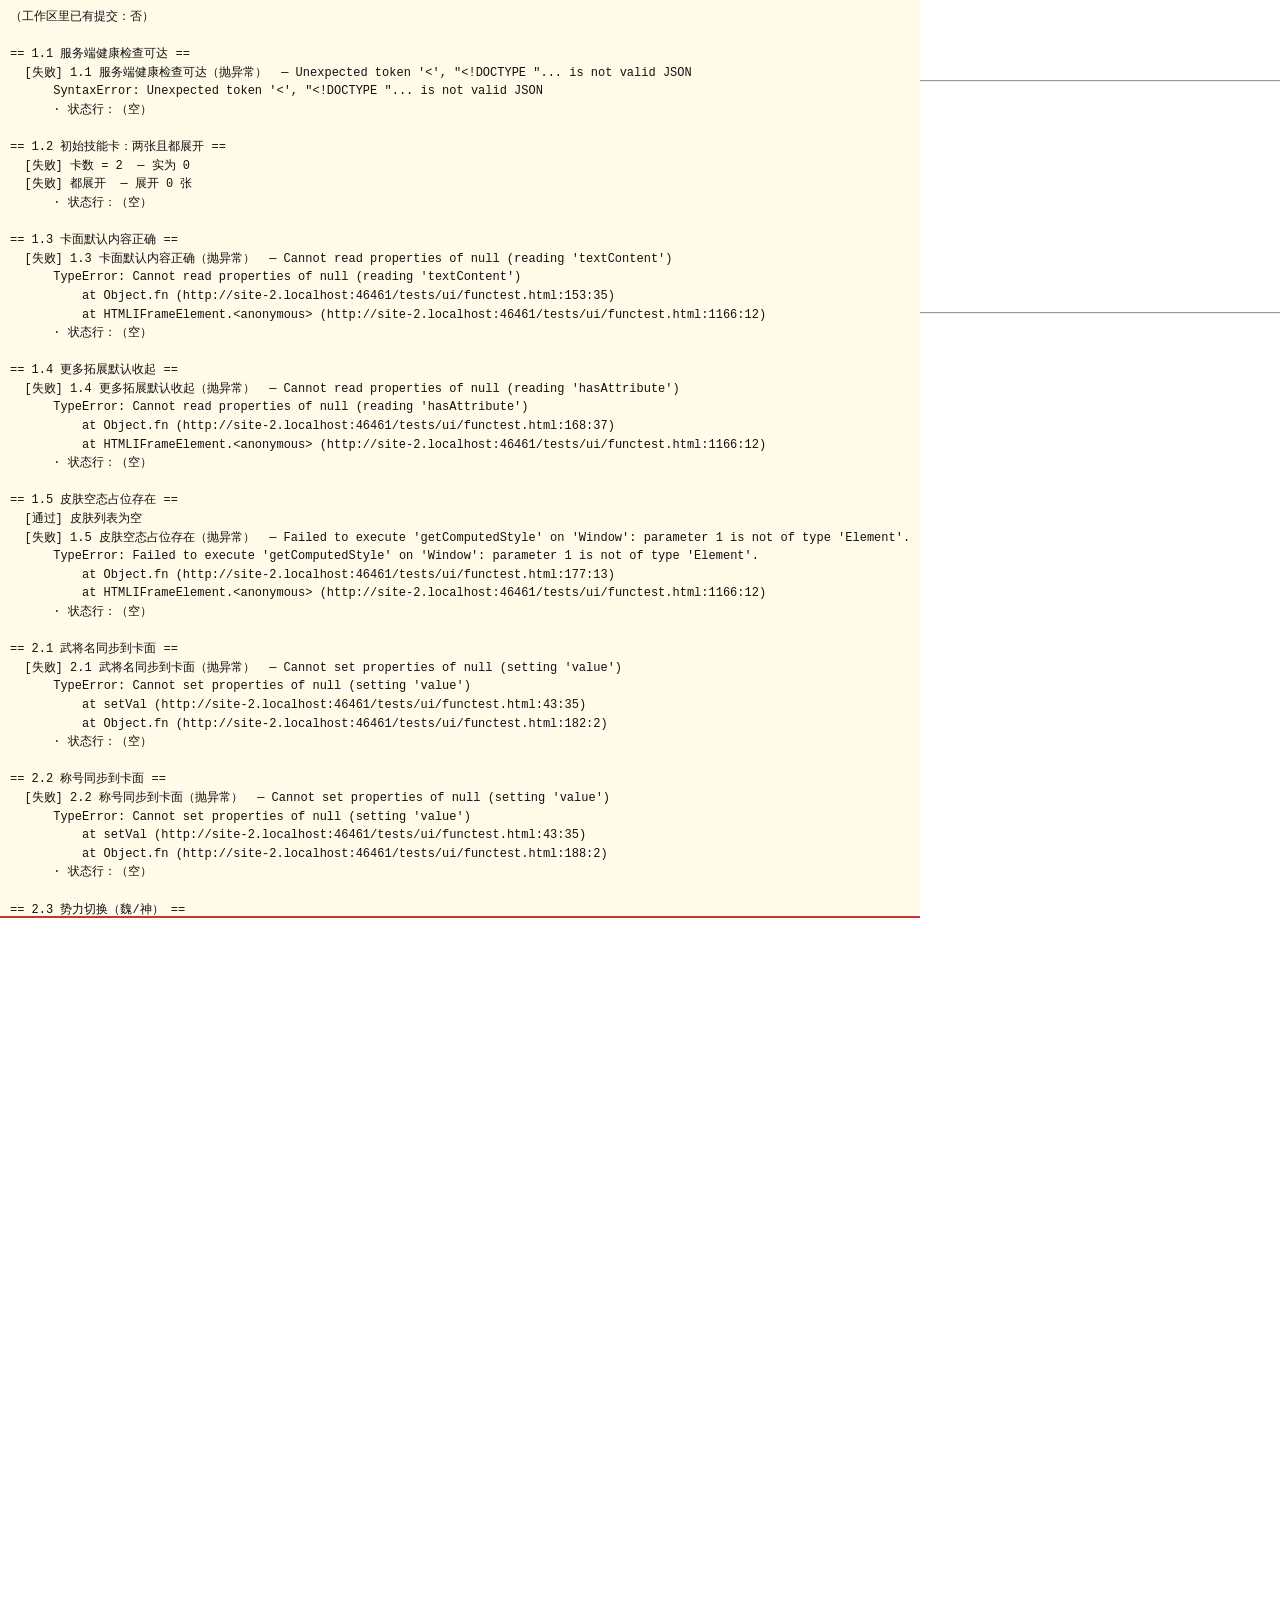
==== tests/ui/functest.html @ 359006dc "初始提交：无名杀 DIY 武将 skill（工坊 + 脚本 + 文档）" ====
<!DOCTYPE html>
<html lang="zh-CN">
<head>
<meta charset="utf-8" />
<title>工坊功能测试</title>
<style>
	html, body { margin: 0; padding: 0; }
	iframe { display: block; width: 1440px; height: 2600px; border: 0; }
	#log { position: fixed; top: 0; left: 0; z-index: 9; margin: 0; padding: 8px 10px;
		max-height: 100vh; overflow: auto;
		background: #fffbe8; border-bottom: 2px solid #c33;
		font: 12px/1.55 monospace; color: #111; white-space: pre-wrap; }
</style>
</head>
<body>
<pre id="log">运行中…</pre>
<iframe id="fr" src="/"></iframe>
<script>
/* ==========================================================================
 * 真机功能测试：在真实浏览器里驱动真实页面，逐条断言。
 * 结果写进**外层**文档（dump-dom 只给主 frame，写 iframe 里读不到）。
 * ========================================================================*/
var fr = document.getElementById("fr");
var out = [];
var pass = 0, fail = 0;
/* 开跑前问一次：工作区里是否已有别人的提交（决定真实提交用例跑不跑） */
var hasSubmitAtStart = false;
var d, w;

function log(s) { out.push(s); document.getElementById("log").textContent = out.join("\n"); }
function ok(name, detail) { pass++; log("  [通过] " + name + (detail ? "  — " + detail : "")); }
function bad(name, detail) { fail++; log("  [失败] " + name + (detail ? "  — " + detail : "")); }
function check(name, cond, detail) { cond ? ok(name, detail) : bad(name, detail || ""); }
function section(t) { log("\n== " + t + " =="); }

var d, w;
function q(sel) { return d.querySelector(sel); }
function qa(sel) { return Array.prototype.slice.call(d.querySelectorAll(sel)); }
function id(x) { return d.getElementById(x); }
function fire(el, type) {
	el.dispatchEvent(new w.Event(type, { bubbles: true, cancelable: true }));
}
function setVal(el, v) { el.value = v; fire(el, "input"); fire(el, "change"); }
function click(el) { el.click(); }
function tick(ms) { return new Promise(function (r) { setTimeout(r, ms || 0); }); }
/* 等一个条件成立 —— 最多 tries*step 毫秒。图片解码、FileReader 都是异步的，
 * 机器忙时固定 tick 会等不够（实测过：立绘在服务端刚重启那轮没赶上）。 */
async function waitFor(cond, tries, step) {
	tries = tries || 40; step = step || 100;
	for (var i = 0; i < tries; i++) {
		if (cond()) return true;
		await tick(step);
	}
	return cond();
}
function status() { var e = id("form-status"); return e ? e.textContent.replace(/\s+/g, " ").trim() : ""; }

/* 造一个真实可解码的 PNG File（canvas → blob） */
async function makeImageFile(name, ww, hh) {
	var cv = document.createElement("canvas");
	cv.width = ww; cv.height = hh;
	var ctx = cv.getContext("2d");
	ctx.fillStyle = "#3a6ea5"; ctx.fillRect(0, 0, ww, hh);
	ctx.fillStyle = "#ffd166"; ctx.fillRect(ww * 0.25, hh * 0.25, ww * 0.5, hh * 0.5);
	var blob = await new Promise(function (r) { cv.toBlob(r, "image/png"); });
	return new w.File([blob], name, { type: "image/png" });
}

/* 造一个「声音」文件：只验流程，不要求真能解码 */
function makeAudioFile(name, bytes, type) {
	var u8 = new Uint8Array(bytes || 64);
	for (var i = 0; i < u8.length; i++) u8[i] = (i * 37) % 251;
	return new w.File([u8], name, { type: type || "audio/mpeg" });
}

function setFiles(input, files) {
	var dt = new w.DataTransfer();
	files.forEach(function (f) { dt.items.add(f); });
	input.files = dt.files;
	fire(input, "change");
}

/* ── 拦截 iframe 里的 fetch，用来断言「客户端到底发了什么」 ───────────── */
var sent = [];
var origFetch = null;
function installFetchSpy() {
	if (!origFetch) origFetch = w.fetch;
	sent = [];
	w.fetch = function (url, init) {
		sent.push({ url: String(url), body: init && init.body ? String(init.body) : "" });
		return Promise.resolve({
			ok: true, status: 200,
			json: function () { return Promise.resolve({ ok: true, path: "/tmp/fake/latest-request.json" }); },
		});
	};
}
function restoreFetch() {
	if (origFetch) w.fetch = origFetch;
}
function lastJson() {
	for (var i = sent.length - 1; i >= 0; i--) {
		try { return { url: sent[i].url, data: JSON.parse(sent[i].body) }; } catch (e) { /* 非 JSON */ }
	}
	return null;
}
function sentTo(pattern) {
	return sent.filter(function (s) { return s.url.indexOf(pattern) >= 0; });
}

/* ── 便捷操作 ─────────────────────────────────────────────────────────── */
function skillItems() { return qa("#skill-list .skill-item"); }
function openCount() { return qa('#skill-list .skill-item[data-open="true"]').length; }
function moreBlocks() { return qa("#more-skills .more-skill"); }
function skins() { return qa("#skin-list .skin-chip"); }
function skinPicker() { return d.querySelector('body > input[type="file"][accept="image/*"]'); }
function audioInputOf(idx) {
	var blk = moreBlocks()[idx];
	return blk ? blk.querySelector('.skill-audio input[type="file"]') : null;
}
function flagBoxesOf(idx) {
	var blk = moreBlocks()[idx];
	return blk ? Array.prototype.slice.call(blk.querySelectorAll(".skill-flags input")) : [];
}
function checkedFlags(idx) {
	return flagBoxesOf(idx).filter(function (b) { return b.checked; }).map(function (b) { return b.value; });
}
function resetAll() { var f = id("hero-form"); f.reset(); return tick(200); }
function pickRadio(name, value) {
	var r = d.querySelector('input[name="' + name + '"][value="' + value + '"]');
	if (r) { r.checked = true; fire(r, "change"); }
	return r;
}

/* ── 测试清单 ─────────────────────────────────────────────────────────── */
var FIXTURE = {"extension.js": "import { lib, game, ui, get, ai, _status } from \"../../noname.js\";\nimport { packs } from \"./character/character.js\";\n\nexport const type = \"extension\";\n\nexport default function () {\n\treturn {\n\t\tname: \"testgood\",\n\t\tconnect: true,\n\t\tcontent(config, pack) {},\n\t\tconfig: {},\n\t\thelp: {},\n\t\tpackage: {\n\t\t\t...packs,\n\t\t\tauthor: \"test\",\n\t\t\tintro: \"测试用最小扩展\",\n\t\t\tversion: \"1.0\",\n\t\t},\n\t};\n}\n", "info.json": "{\n\t\"name\": \"testgood\",\n\t\"intro\": \"测试用最小扩展\",\n\t\"author\": \"test\",\n\t\"diskURL\": \"\",\n\t\"forumURL\": \"\",\n\t\"version\": \"1.0\"\n}\n", "character/character.js": "const characters = {\n\ttg_hero: {\n\t\tsex: \"male\",\n\t\tgroup: \"wei\",\n\t\thp: 4,\n\t\tskills: [\"tg_skill\"],\n\t},\n};\n\nconst skills = {\n\ttg_skill: {\n\t\ttrigger: { player: \"damageAfter\" },\n\t\tforced: true,\n\t\tlocked: true,\n\t\tasync content(event, trigger, player) {\n\t\t\tawait player.draw();\n\t\t},\n\t},\n};\n\nconst translates = {\n\ttg_hero: \"测试武将\",\n\ttg_skill: \"测试技\",\n\t\"tg_skill_info\": \"锁定技，你受到伤害后，摸一张牌。\",\n\t\"#tg_skill1\": \"摸牌只是顺手。\",\n\t\"#tg_skill2\": \"再来一张，如何？\",\n\t\"#tg_hero1:die\": \"这一局，算我输。\",\n};\n\nconst characterTitles = {\n\ttg_hero: \"试作型\",\n};\n\nconst characterSort = {\n\ttestgood: {\n\t\ttg_pack: [\"tg_hero\"],\n\t},\n};\n\nconst characterSortTranslate = {\n\ttg_pack: \"测试包\",\n};\n\nexport const packs = {\n\tcharacter: {\n\t\tconnect: true,\n\t\tcharacter: characters,\n\t\tcharacterSort,\n\t\tcharacterTitle: characterTitles,\n\t\ttranslate: {\n\t\t\t...translates,\n\t\t\t...characterSortTranslate,\n\t\t\ttestgood: \"测试扩展\",\n\t\t},\n\t},\n\tskill: {\n\t\tskill: skills,\n\t\ttranslate: translates,\n\t},\n};\n"};
var ZIP_B64 = "[base64]/oMJHjZhrRzgYCuu8RLqHADaENxtkTxRorFVuCKlpN3ILFGWzzzCNFbxPK0h4lFISBaufWhWCOfS1qKoF8xJlgb1rwX5laTJuy0TD3mCvnqsG2P+KkUjW7p5xMSjkdmDqZitQ4P+dOmZmx5B0z4/fT78fu5+VtfH3Yfz6Pj+/7r91Bcoc+3ceiC3k+USlnWOVD/gdQSwMEFAAACAgABpxLXcenmLNlAAAAggAAABkAAADkuIrkvKDmtYvor5XljIUvaW5mby5qc29uq+biVMpLzE1VslJQKkktLknPz09R0gEKZuaVFOWDRJ9t7X6xfurzKSuezWl4uqH/[base64]/Ob05+Z53uQt992Sf2XmafvmkwABanu+mofzv8krfKYVZcPySye/z3vWy9lMKuB0fZ/uH4zxsNXDiSb8t6yKNFW2DwdPRRfO7efWmNMm6ukIQHlPpmAYJKA3t1sz8Sa3F9ZkDWJz8mF6DvG/NF77kRQLYbklNDyB4jOUfTAqAeE48XyzRVLx7ITEHKmEkoR9x5hxy130atJrPK5XKxWY7J3D2fqhZmTZar811c9tUTNDtrTT0nc9TvbY5/[base64]";
var cases = [];
function T(name, fn) { cases.push({ name: name, fn: fn }); }

T("1.1 服务端健康检查可达", async function () {
	var r = await fetch("/api/health");
	var j = await r.json();
	check("health ok", j.ok === true);
	check("工作区已探到", !!j.workspace, j.workspace);
});

T("1.2 初始技能卡：两张且都展开", async function () {
	check("卡数 = 2", skillItems().length === 2, "实为 " + skillItems().length);
	check("都展开", openCount() === 2, "展开 " + openCount() + " 张");
});

T("1.3 卡面默认内容正确", async function () {
	check("武将名 = 灰猫", id("card-name").textContent.trim() === "灰猫", id("card-name").textContent);
	check("称号 = 混世喵王", id("card-title").textContent.trim() === "混世喵王", id("card-title").textContent);
	/* 卡面势力必须与表单里默认选中的那个 radio 一致（不能各写各的） */
	var chosen = d.querySelector('input[name="group"]:checked');
	var expect = chosen ? chosen.value : "";
	var CN = { wei: "魏", shu: "蜀", wu: "吴", qun: "群", jin: "晋", shen: "神" };
	check("卡面势力与默认选中项一致", id("card-group").textContent.trim() === CN[expect],
		"表单选 " + expect + "，卡面显示 " + id("card-group").textContent.trim());
	check("卡面 data-group 与默认一致", id("hero-card").getAttribute("data-group") === expect,
		"表单 " + expect + " / data-group " + id("hero-card").getAttribute("data-group"));
	var pips = id("card-pips").querySelectorAll(".pip, .pip-group, span").length;
	check("体力勾玉已渲染", pips > 0, "勾玉节点 " + pips + " 个");
});

T("1.4 更多拓展默认收起", async function () {
	check("面板 hidden", id("more-panel").hasAttribute("hidden"));
	click(id("more-toggle"));
	await tick(30);
	check("点击后展开", !id("more-panel").hasAttribute("hidden"));
	check("按钮文案变化", /收起/.test(id("more-toggle").textContent), id("more-toggle").textContent.trim());
});

T("1.5 皮肤空态占位存在", async function () {
	check("皮肤列表为空", skins().length === 0);
	var cs = w.getComputedStyle(id("skin-list"), "::before");
	check("空态占位有内容", cs && cs.content && cs.content !== "none", cs ? cs.content : "n/a");
});

T("2.1 武将名同步到卡面", async function () {
	setVal(id("f-name"), "测试喵");
	await tick(10);
	check("卡面跟着变", id("card-name").textContent.trim() === "测试喵", id("card-name").textContent);
});

T("2.2 称号同步到卡面", async function () {
	setVal(id("f-title"), "喵中霸王");
	await tick(10);
	check("卡面跟着变", id("card-title").textContent.trim() === "喵中霸王", id("card-title").textContent);
});

T("2.3 势力切换（魏/神）", async function () {
	pickRadio("group", "wei"); await tick(10);
	check("势力字 = 魏", id("card-group").textContent.trim() === "魏", id("card-group").textContent);
	check("卡面 data-group = wei", id("hero-card").getAttribute("data-group") === "wei");
	pickRadio("group", "shen"); await tick(10);
	check("势力字 = 神", id("card-group").textContent.trim() === "神", id("card-group").textContent);
	pickRadio("group", "qun"); await tick(10);
});

T("2.4 自定义势力覆盖预设", async function () {
	var box = q(".choice--custom");
	var inp = box.querySelector(".choice__input");
	click(inp); inp.value = "喵势力"; fire(inp, "input");
	await tick(20);
	check("卡面显示自定义势力", id("card-group").textContent.trim() === "喵势力", id("card-group").textContent);
	var preset = d.querySelector('input[name="group"]:checked');
	check("预设势力已取消选中", !preset, preset ? preset.value : "");
	/* 还原 */
	click(q('input[name="group"][value="qun"]'));
	await tick(10);
});

T("2.5 体力 4/4/0 → 4 勾玉", async function () {
	setVal(id("f-hp"), "4/4/0");
	await tick(20);
	check("输入被接受", id("f-hp").value === "4/4/0", id("f-hp").value);
	var n = id("card-pips").children.length;
	check("卡面 4 个勾玉", n === 4, "实为 " + n);
});

T("2.6 体力 12/12/0 → 单勾玉 ×12", async function () {
	setVal(id("f-hp"), "12/12/0");
	await tick(20);
	check("被规整为 12/12/0", id("f-hp").value === "12/12/0", id("f-hp").value);
	check("卡面用 ×N 写法", /12/.test(id("card-pips").textContent), id("card-pips").textContent.trim());
});

T("2.7 体力非法输入被清洗", async function () {
	setVal(id("f-hp"), "abc");
	await tick(20);
	check("非法字符没留下", !/[a-z]/i.test(id("f-hp").value), "结果 " + id("f-hp").value);
	setVal(id("f-hp"), "");
	await tick(20);
	check("空值不崩", true, "结果为「" + id("f-hp").value + "」");
	setVal(id("f-hp"), "4/4/0");
	await tick(20);
});

T("3.1 添加技能：第 3 张起展开数保持 2", async function () {
	click(id("add-skill")); await tick(30);
	check("共 3 张", skillItems().length === 3, "实为 " + skillItems().length);
	check("展开 2 张", openCount() === 2, "展开 " + openCount());
	var openIdx = qa('#skill-list .skill-item[data-open="true"]').map(function (el) {
		return skillItems().indexOf(el) + 1;
	});
	check("展开的是第 2、3 张", openIdx.join(",") === "2,3", "实为 " + openIdx.join(","));
	click(id("add-skill")); await tick(30);
	var openIdx2 = qa('#skill-list .skill-item[data-open="true"]').map(function (el) {
		return skillItems().indexOf(el) + 1;
	});
	check("再加一张仍是最后两张", openIdx2.join(",") === "3,4", "实为 " + openIdx2.join(","));
});

T("3.2 点击头部可收起/展开", async function () {
	var item = skillItems()[0];
	var head = item.querySelector(".skill-item__head");
	click(head); await tick(20);
	check("点击后展开", item.getAttribute("data-open") === "true", item.getAttribute("data-open"));
	check("按钮文案 = 收起", /收起/.test(item.querySelector(".skill-item__toggle").textContent));
	click(head); await tick(20);
	check("再点收起", item.getAttribute("data-open") === "false", item.getAttribute("data-open"));
	check("按钮文案 = 展开", /展开/.test(item.querySelector(".skill-item__toggle").textContent));
	check("aria-expanded 同步", head.getAttribute("aria-expanded") === "false", head.getAttribute("aria-expanded"));
});

T("3.3 键盘 Enter 可切换", async function () {
	var item = skillItems()[0];
	var head = item.querySelector(".skill-item__head");
	head.dispatchEvent(new w.KeyboardEvent("keydown", { key: "Enter", bubbles: true }));
	await tick(20);
	check("Enter 后展开", item.getAttribute("data-open") === "true", item.getAttribute("data-open"));
});

T("3.4 技能名同步到折叠摘要", async function () {
	var item = skillItems()[0];
	var input = item.querySelector("input.field__input");
	setVal(input, "喵爪");
	await tick(20);
	check("摘要更新", /喵爪/.test(item.querySelector(".skill-item__preview").textContent),
		item.querySelector(".skill-item__preview").textContent);
});

T("3.5 删除最后一张时按钮被禁用", async function () {
	var items = skillItems();
	/* 先删到只剩 1 张 */
	while (skillItems().length > 1) {
		var last = skillItems()[skillItems().length - 1];
		last.querySelector(".skill-item__remove").click();
		await tick(20);
	}
	var only = skillItems()[0];
	check("只剩 1 张", skillItems().length === 1);
	check("删除按钮 disabled", only.querySelector(".skill-item__remove").disabled === true);
	check("技能块也只剩 1 个", moreBlocks().length === 1, "实为 " + moreBlocks().length);
});

T("4.1 技能块数量与技能卡同步", async function () {
	await resetAll();
	check("重置后 2 张卡 / 2 个块", skillItems().length === 2 && moreBlocks().length === 2,
		skillItems().length + " / " + moreBlocks().length);
	click(id("add-skill")); await tick(30);
	check("加 1 张 → 3 个块", moreBlocks().length === 3, "实为 " + moreBlocks().length);
});

T("4.2 块标题跟随技能名", async function () {
	var input = skillItems()[0].querySelector("input.field__input");
	setVal(input, "喵喵叫");
	await tick(20);
	var name = moreBlocks()[0].querySelector(".more-skill__name").textContent.trim();
	check("块标题 = 喵喵叫", name === "喵喵叫", name);
});

T("4.3 描述里的关键词自动勾类型", async function () {
	var item = skillItems()[0];
	var desc = item.querySelector("textarea");
	setVal(desc, "锁定技，你受到伤害后摸一张牌。");
	await tick(30);
	var ck = checkedFlags(0);
	check("锁定技被勾上", ck.indexOf("locked") >= 0, ck.join(","));
	setVal(desc, "限定技，出牌阶段，你可以弃置所有牌。");
	await tick(30);
	ck = checkedFlags(0);
	check("限定技被勾上", ck.indexOf("limited") >= 0, ck.join(","));
	check("锁定技被取消", ck.indexOf("locked") < 0, ck.join(","));
});

T("4.4 删中间技能后台词不串位", async function () {
	await resetAll();
	click(id("add-skill")); await tick(30);
	/* 三张卡分别写台词 A / B / C */
	var lines = moreBlocks().map(function (b) { return b.querySelector("textarea"); });
	check("有 3 个台词框", lines.length === 3, "实为 " + lines.length);
	["A台词", "B台词", "C台词"].forEach(function (t, i) { setVal(lines[i], t); });
	await tick(20);
	/* 删掉中间那张 */
	skillItems()[1].querySelector(".skill-item__remove").click();
	await tick(40);
	var after = moreBlocks().map(function (b) { return b.querySelector("textarea").value; });
	check("剩 2 块", after.length === 2, after.join(" | "));
	check("台词按技能对齐（A、C 保留）", after[0] === "A台词" && after[1] === "C台词", after.join(" | "));
});

T("4.5 补充说明与类型勾选在重建后保留", async function () {
	var blk = moreBlocks()[0];
	var notes = blk.querySelectorAll("textarea")[1];
	setVal(notes, "觉醒条件 → 体力不大于 2");
	var box = blk.querySelectorAll(".skill-flags input")[2];
	box.checked = true; fire(box, "change");
	await tick(20);
	click(id("add-skill")); await tick(40);
	var blk2 = moreBlocks()[0];
	check("补充说明保留", blk2.querySelectorAll("textarea")[1].value === "觉醒条件 → 体力不大于 2",
		blk2.querySelectorAll("textarea")[1].value);
	check("手动勾选保留", blk2.querySelectorAll(".skill-flags input")[2].checked === true);
});

T("5.1 添加皮肤（真实图片文件）", async function () {
	await resetAll();
	var f = await makeImageFile("立绘.png", 700, 900);
	setFiles(skinPicker(), [f]);
	await tick(300);
	check("出现 1 张皮肤卡", skins().length === 1, "实为 " + skins().length);
	var img = skins()[0] && skins()[0].querySelector(".skin-chip__thumb");
	check("缩略图有 dataURL", !!img && /^data:image\//.test(img.src || ""), img ? String(img.src).slice(0, 24) : "无图");
	var note = skins()[0] && skins()[0].querySelector(".skin-chip__note").textContent;
	check("标注裁成 350 × 464", /350/.test(note || ""), note || "");
	check("空态占位已消失", w.getComputedStyle(id("skin-list"), "::before").content === "none" ||
		w.getComputedStyle(id("skin-list"), "::before").content === "normal",
		w.getComputedStyle(id("skin-list"), "::before").content);
});

T("5.2 非图片文件被拒", async function () {
	var before = skins().length;
	var f = new w.File([new Uint8Array(32)], "不是图片.txt", { type: "text/plain" });
	setFiles(skinPicker(), [f]);
	await tick(200);
	check("数量没变", skins().length === before, skins().length + " vs " + before);
	check("有提示", /不是图片/.test(status()), status());
});

T("5.3 移除皮肤卡", async function () {
	var before = skins().length;
	/* 皮肤卡片现在有「调整」和「移除」两个按钮，得按文本找，不能取第一个 */
	var del = Array.prototype.slice.call(skins()[0].querySelectorAll("button")).filter(function (b) {
		return b.textContent === "移除";
	})[0];
	click(del); await tick(30);
	check("少了一张", skins().length === before - 1, "实为 " + skins().length);
});

T("5.4 皮肤上限 8 张", async function () {
	await resetAll();
	var files = [];
	for (var i = 0; i < 10; i++) files.push(await makeImageFile("s" + i + ".png", 400, 520));
	setFiles(skinPicker(), files);
	await tick(600);
	check("最多收到 8 张", skins().length === 8, "实为 " + skins().length);
	check("有超限提示或静默截断", true, status());
});

T("6.1 配音：选中音频后出现条目", async function () {
	await resetAll();
	var inp = audioInputOf(0);
	check("配音输入框存在", !!inp);
	setFiles(inp, [makeAudioFile("voice1.mp3", 128)]);
	await tick(60);
	var chips = moreBlocks()[0].querySelectorAll(".skill-audio__list *");
	check("出现 1 个配音条目", chips.length >= 1, "节点 " + chips.length + " 个");
	check("显示序号或文件名", /1|voice1/.test(moreBlocks()[0].querySelector(".skill-audio").textContent));
});

T("6.2 提交时音频先单独上传再交表单", async function () {
	await resetAll();
	setVal(id("f-ext"), "测试扩展名");
	setVal(id("f-name"), "喵将");
	var inp = audioInputOf(0);
	setFiles(inp, [makeAudioFile("v.mp3", 96)]);
	await tick(60);
	check("音频已挂在技能块上", (moreBlocks()[0]._audioEl || {})._audioFiles
		? moreBlocks()[0]._audioEl._audioFiles.length === 1 : false,
		"挂在 " + ((moreBlocks()[0]._audioEl || {})._audioFiles || []).length + " 个");
	installFetchSpy();
	click(id("btn-handoff"));
	await tick(1200);
	var audioCalls = sentTo("/api/audio");
	check("调用过 /api/audio", audioCalls.length === 1, "调用 " + audioCalls.length + " 次");
	var ho = lastJson();
	check("调用过 /api/handoff", !!ho && ho.url.indexOf("/api/handoff") >= 0, ho ? ho.url : "没发");
	if (ho) {
		check("handoff 里没塞音频二进制（只记路径）", String(ho.body).length < 6000,
			"payload " + String(ho.body).length + " 字节");
	}
});

T("7.1 立绘：选图后出现画布", async function () {
	await resetAll();
	var f = await makeImageFile("头像.png", 900, 1200);
	setFiles(id("cropper-file"), [f]);
	await waitFor(function () {
		return id("cropper").classList.contains("has-image") || !id("cropper-empty").offsetParent;
	}, 40, 100);
	check("裁剪器进入有图状态", id("cropper").classList.contains("has-image") ||
		!id("cropper-empty").offsetParent, "class=" + id("cropper").className);
	check("图片元素有 src", /^data:|^blob:/.test(id("cropper-image").src || ""),
		String(id("cropper-image").src).slice(0, 20));
});

T("7.2 缩放滑杆改变图片变换", async function () {
	var before = id("cropper-image").style.transform;
	setVal(id("cropper-zoom"), "2");
	await tick(60);
	var after = id("cropper-image").style.transform;
	check("transform 发生变化", before !== after, "before=" + before + " after=" + after);
});

T("7.3 导出头像产出 350×464 的图", async function () {
	/* 导出走 canvas.toBlob（异步）→ URL.createObjectURL → a.click()。
	 * 拦 createObjectURL 拿 blob 最稳，拦 a.click 会太早。 */
	var blobs = [];
	var origCreate = w.URL.createObjectURL;
	w.URL.createObjectURL = function (b) { blobs.push(b); return origCreate.call(w.URL, b); };
	var origClick = w.HTMLAnchorElement.prototype.click;
	w.HTMLAnchorElement.prototype.click = function () {};
	click(id("cropper-export"));
	await tick(1200);            /* toBlob 是异步的，等足 */
	w.URL.createObjectURL = origCreate;
	w.HTMLAnchorElement.prototype.click = origClick;
	check("导出产出了图片 blob", blobs.length === 1, "实为 " + blobs.length + " 个");
	check("导出提示正确", /已导出/.test(status()), status());
	if (!blobs.length) return;
	var bmp = await new Promise(function (r) {
		w.createImageBitmap(blobs[0]).then(function (b) { r(b); },
			function () { r(null); });
	});
	check("导出尺寸 350×464", !!bmp && bmp.width === 350 && bmp.height === 464,
		bmp ? bmp.width + "x" + bmp.height : "解码失败");
	check("导出的是 jpeg", blobs[0].type === "image/jpeg", blobs[0].type);
});

T("7.4 立绘同步到卡面", async function () {
	await tick(100);
	check("卡面进入有立绘状态", id("hero-card").classList.contains("has-art"),
		"class=" + id("hero-card").className);
});

T("8.1 缺扩展名 → 拦下并提示", async function () {
	await resetAll();
	installFetchSpy();
	setVal(id("f-name"), "喵将");
	click(id("btn-handoff"));
	await tick(200);
	check("没有发任何请求", sent.length === 0, "发了 " + sent.length + " 次");
	check("提示扩展名为空", /扩展名/.test(status()), status());
});

T("8.2 缺武将名 → 拦下并提示", async function () {
	await resetAll();
	installFetchSpy();
	setVal(id("f-ext"), "某扩展");
	click(id("btn-handoff"));
	await tick(200);
	check("没有发请求", sent.length === 0);
	check("提示武将名为空", /武将名/.test(status()), status());
});

T("8.3 体力填得比上限大 → 抬上限并说清楚", async function () {
	await resetAll();
	setVal(id("f-hp"), "6/4/0");
	await tick(60);
	check("上限被抬到 6（引擎会把超上限的体力压回上限，所以按体力抬）",
		id("f-hp").value === "6/6/0", id("f-hp").value);
	check("并且明确告诉了用户（不能静默改）", /上限/.test(status()), status());
	/* 提交时 payload 里也应是抬过的值 */
	setVal(id("f-ext"), "体力测试");
	setVal(id("f-name"), "喵将");
	await tick(30);
	installFetchSpy();
	click(id("btn-handoff"));
	await tick(400);
	var p = lastJson();
	check("payload 里 hp = 6/6/0", !!p && p.data.hp === "6/6/0", p ? p.data.hp : "没发");
});
T("8.4 客户端 payload 字段完整且空值不落键", async function () {
	await resetAll();
	setVal(id("f-ext"), "字段测试");
	setVal(id("f-name"), "喵将");
	setVal(id("f-title"), "喵号");
	pickRadio("group", "wu");
	pickRadio("sex", "female");
	setVal(id("f-hp"), "4/4/2");
	var desc = skillItems()[0].querySelector("textarea");
	setVal(desc, "锁定技，摸牌。");
	await tick(40);
	installFetchSpy();
	click(id("btn-handoff"));
	await tick(400);
	var ho = lastJson();
	check("发出 handoff", !!ho);
	if (!ho) return;
	var p = ho.data;
	check("extName 正确", p.extName === "字段测试", p.extName);
	check("name/title 正确", p.name === "喵将" && p.title === "喵号");
	check("group=wu sex=female", p.group === "wu" && p.sex === "female", p.group + "/" + p.sex);
	check("hp 三数保留", p.hp === "4/4/2", p.hp);
	check("技能数组非空", Array.isArray(p.skills) && p.skills.length === 2, JSON.stringify(p.skills && p.skills.length));
	check("空字段不落键（author/version/clans/characterIntro）",
		!("author" in p) && !("version" in p) && !("clans" in p) && !("characterIntro" in p),
		Object.keys(p).join(","));
	check("没有多余上传路径", !("uploadPath" in p), Object.keys(p).join(","));
});

T("8.5 自定义势力时 group 留空、只带 groupCustom", async function () {
	await resetAll();
	setVal(id("f-ext"), "自定义势力测试");
	setVal(id("f-name"), "喵将");
	var inp = q(".choice--custom .choice__input");
	click(inp); inp.value = "喵族"; fire(inp, "input");
	await tick(30);
	installFetchSpy();
	click(id("btn-handoff"));
	await tick(400);
	var p = lastJson().data;
	check("group 为空", p.group === "", "group=" + JSON.stringify(p.group));
	check("groupCustom = 喵族", p.groupCustom === "喵族", p.groupCustom);
});

T("8.6 国战/宗族/列传进 payload", async function () {
	await resetAll();
	setVal(id("f-ext"), "拓展字段测试");
	setVal(id("f-name"), "喵将");
	setVal(id("f-gz-group"), "jin");
	var boxes = qa("#gz-groups input");
	boxes[0].checked = true; boxes[4].checked = true;
	fire(boxes[0], "change"); fire(boxes[4], "change");
	setVal(id("f-clan"), "吴郡喵氏");
	setVal(id("f-intro-bio"), "喵将者，猫中之霸也。");
	await tick(30);
	installFetchSpy();
	click(id("btn-handoff"));
	await tick(400);
	var p = lastJson().data;
	check("guozhanGroup=jin", p.guozhanGroup === "jin", p.guozhanGroup);
	check("doubleGroups 两项", Array.isArray(p.doubleGroups) && p.doubleGroups.length === 2,
		JSON.stringify(p.doubleGroups));
	check("clans = [吴郡喵氏]", Array.isArray(p.clans) && p.clans[0] === "吴郡喵氏", JSON.stringify(p.clans));
	check("characterIntro 正确", p.characterIntro === "喵将者，猫中之霸也。", p.characterIntro);
});

T("8.7 前端保留下标对齐：第 1 张空、第 2 张配音时不串位", async function () {
	/* 为什么这条重要：前端 `uploadAudioForSkills` 是拿**技能块下标**去索引
	 * `payload.skills[i]`。如果谁图省事在前端把空技能卡压缩掉，下标就全错位 ——
	 * 表现在「第 1 张空着、第 2 张有配音」时，配音会挂丢或挂到别人身上。
	 * 所以前端必须保留全量，空壳交给服务端剔除（见 server.mjs normalizeSkills）。 */
	await resetAll();
	setVal(id("f-ext"), "对齐测试");
	setVal(id("f-name"), "喵将");
	setVal(skillItems()[1].querySelector("textarea"), "第二张技能的描述");
	setFiles(audioInputOf(1), [makeAudioFile("two.mp3", 64)]);
	await tick(200);
	installFetchSpy();
	click(id("btn-handoff"));
	await tick(1200);
	var p = lastJson().data;
	check("前端 payload 仍是 2 项（下标与技能块对齐）", p.skills.length === 2, "实为 " + p.skills.length);
	check("配音上传被调用", sentTo("/api/audio").length === 1, "调用 " + sentTo("/api/audio").length + " 次");
	check("配音路径回填到第 2 项（不是第 1 项）",
		!!(p.skills[1].audioFiles && p.skills[1].audioFiles.length) && !p.skills[0].audioFiles,
		JSON.stringify([p.skills[0].audioFiles || null, p.skills[1].audioFiles || null]));
	check("空的第 1 项没有被填上描述", p.skills[0].desc === "", JSON.stringify(p.skills[0].desc));
});


T("9.1 清空按钮彻底复位", async function () {
	setVal(id("f-ext"), "要清掉的");
	setVal(id("f-name"), "要清掉的武将");
	setVal(id("f-title"), "要清掉的称号");
	setVal(id("f-clan"), "要清掉的宗族");
	setVal(id("f-intro-bio"), "要清掉的列传");
	setVal(id("f-die"), "要清掉的阵亡台词");
	click(id("add-skill")); await tick(30);
	var f2 = await makeImageFile("x.png", 300, 400);
	setFiles(skinPicker(), [f2]);
	await tick(300);
	check("清空前确实有内容", skillItems().length === 3 || skins().length === 1,
		skillItems().length + " 张卡 / " + skins().length + " 张皮肤");
	/* 表单里的重置按钮（form=hero-form） */
	var resetBtn = q('button[type="reset"][form="hero-form"]') ||
		Array.prototype.filter.call(d.querySelectorAll('button[type="reset"]'), function (b) {
			return b.form && b.form.id === "hero-form";
		})[0];
	check("找到清空按钮", !!resetBtn, resetBtn ? resetBtn.textContent.trim() : "没有");
	if (resetBtn) {
		click(resetBtn);
		await tick(200);
		check("扩展名已清", id("f-ext").value === "", id("f-ext").value);
		check("武将名已清", id("f-name").value === "", id("f-name").value);
		check("宗族已清", id("f-clan").value === "", id("f-clan").value);
		check("列传已清", id("f-intro-bio").value === "", id("f-intro-bio").value);
		check("阵亡台词已清", id("f-die").value === "", id("f-die").value);
		check("技能回到 2 张示例卡", skillItems().length === 2, "实为 " + skillItems().length);
		check("皮肤已清空", skins().length === 0, "实为 " + skins().length);
		check("卡面回到默认名", id("card-name").textContent.trim() === "灰猫", id("card-name").textContent);
	}
});

T("10.1 修改已有：上传文件夹 → 解析出武将", async function () {
	await resetAll();
	pickRadio("extMode", "edit");
	await tick(300);
	var files = makeFixtureFiles("上传测试包");
	check("夹具文件已造出", files.length === 3, files.length + " 个");
	setFiles(id("edit-dir-input"), files);
	await tick(2000);
	check("状态提示解析成功", /解析出|解析/.test(status()), status());
	check("选择框里显示包名", /上传测试包|testgood/.test(id("f-ext-existing").textContent),
		id("f-ext-existing").textContent.replace(/\s+/g, " ").slice(0, 90));
	var sel = id("f-name-existing");
	check("武将下拉已填充", sel.options.length >= 2, sel.options.length + " 项");
	check("含「测试武将」", /测试武将/.test(sel.textContent), sel.textContent.replace(/\s+/g, " "));
});

T("10.2 包介绍被读出来填上", async function () {
	check("扩展包介绍已回填", /测试用最小扩展/.test(id("f-intro").value), id("f-intro").value);
});
T("10.2b 选武将后回填表单", async function () {
	var sel = id("f-name-existing");
	if (!sel || sel.options.length < 2) { bad("前置失败：武将下拉没数据"); return; }
	sel.value = sel.options[1].value;
	fire(sel, "change");
	await tick(900);
	check("武将名回填", id("f-name").value === "测试武将", id("f-name").value);
	check("称号回填", id("f-title").value === "试作型", id("f-title").value);
	var gw = d.querySelector('input[name="group"]:checked');
	check("势力回填 = 魏", gw && gw.value === "wei", gw ? gw.value : "没选中");
	check("技能名回填", /测试技/.test(skillItems()[0].querySelector("input.field__input").value),
		skillItems()[0].querySelector("input.field__input").value);
	check("技能描述回填", /锁定技/.test(skillItems()[0].querySelector("textarea").value),
		skillItems()[0].querySelector("textarea").value);
	var lines = moreBlocks()[0].querySelector("textarea").value;
	check("台词回填", /摸牌只是顺手/.test(lines), lines);
	check("类型勾选自动点亮", checkedFlags(0).indexOf("locked") >= 0, checkedFlags(0).join(","));
	check("提交会带上 editTarget 的原值快照", true, "（下一步验）");
});
T("10.3 选武将后回填表单", async function () {
	var sel = id("f-name-existing");
	if (!sel || sel.options.length < 2) return;
	sel.value = sel.options[1].value;
	fire(sel, "change");
	await tick(700);
	check("武将名回填", id("f-name").value === "测试武将", id("f-name").value);
	check("称号回填", id("f-title").value === "试作型", id("f-title").value);
	var gw = d.querySelector('input[name="group"]:checked');
	check("势力回填 = 魏", gw && gw.value === "wei", gw ? gw.value : "没选中");
	check("技能名回填", /测试技/.test(skillItems()[0].querySelector("input.field__input").value),
		skillItems()[0].querySelector("input.field__input").value);
	check("技能描述回填", /锁定技/.test(skillItems()[0].querySelector("textarea").value),
		skillItems()[0].querySelector("textarea").value);
	var lines = moreBlocks()[0].querySelector("textarea").value;
	check("台词回填", /摸牌只是顺手/.test(lines), lines);
	check("类型勾选自动点亮", checkedFlags(0).indexOf("locked") >= 0, checkedFlags(0).join(","));
});

T("10.4 修改已有提交带 editTarget", async function () {
	installFetchSpy();
	click(id("btn-handoff"));
	await tick(500);
	var ho = lastJson();
	check("发出 handoff", !!ho, ho ? ho.url : "没发");
	if (!ho) return;
	var p = ho.data;
	check("extMode = edit", p.extMode === "edit", p.extMode);
	check("带上 editTarget", !!p.editTarget, JSON.stringify(p.editTarget && p.editTarget.characterId));
	check("editTarget 含原值快照", !!(p.editTarget && p.editTarget.original),
		p.editTarget ? Object.keys(p.editTarget).join(",") : "无");
});

/* 清场：把工作区里的测试产物收拾掉 */
T("11.1 扩展目标三种模式切换显示正确", async function () {
	await resetAll();
	pickRadio("extMode", "new"); await tick(200);
	check("新建：扩展名输入可见", !!id("f-ext") && !id("f-ext").hidden, "hidden=" + id("f-ext").hidden);
	pickRadio("extMode", "existing"); await tick(200);
	check("加入已有：扩展名改为只读（由选中的 zip 决定）", id("f-ext").readOnly === true,
		"readOnly=" + id("f-ext").readOnly);
	check("加入已有：出现「选择 zip」按钮", id("ext-pick").hidden === false,
		"hidden=" + id("ext-pick").hidden);
	check("加入已有：扩展名被清空待填", id("f-ext").value === "", "「" + id("f-ext").value + "」");
	pickRadio("extMode", "edit"); await tick(200);
	check("修改已有：出现扩展选择", !id("f-ext-existing").hasAttribute("hidden"));
	pickRadio("extMode", "new"); await tick(200);
});


/* ── 追加：夹具、真 zip、以及没覆盖到的路径 ───────────────────────────── */

/** 造一个「文件夹选择」出来的 File：带 webkitRelativePath */
function makeFixtureFiles(top) {
	return Object.keys(FIXTURE).map(function (rel) {
		var f = new w.File([FIXTURE[rel]], rel.split("/").pop(),
			{ type: /\.json$/.test(rel) ? "application/json" : "text/javascript" });
		try { Object.defineProperty(f, "webkitRelativePath", { value: top + "/" + rel }); } catch (e) {}
		return f;
	});
}
function b64ToFile(b64, name, type) {
	var bin = atob(b64);
	var u8 = new Uint8Array(bin.length);
	for (var i = 0; i < bin.length; i++) u8[i] = bin.charCodeAt(i);
	return new w.File([u8], name, { type: type });
}

T("12.1 加入已有：上传 zip → 自动填扩展名，不要求选武将", async function () {
	await resetAll();
	pickRadio("extMode", "existing");
	await tick(300);
	setFiles(id("f-ext-dir"), [b64ToFile(ZIP_B64, "包.zip", "application/zip")]);
	await tick(3000);
	check("状态提示已解析", /已解析/.test(status()), status());
	check("扩展名被自动填入", id("f-ext").value.length > 0, "「" + id("f-ext").value + "」");
	check("按钮变成「换一个」", /换一个/.test(id("ext-pick").textContent), id("ext-pick").textContent);
	check("没被要求选武将（下拉仍隐藏）", id("f-name-existing").hidden === true);
});

T("12.2 配音：单技能最多 6 个", async function () {
	await resetAll();
	var many = [];
	for (var i = 0; i < 8; i++) many.push(makeAudioFile("v" + i + ".mp3", 64));
	setFiles(audioInputOf(0), many);
	await tick(200);
	var chips = moreBlocks()[0].querySelectorAll(".audio-chip");
	check("最多收 6 个", chips.length === 6, "实为 " + chips.length);
	check("有超限提示", /最多放?\s*6\s*个/.test(status()), status());
	check("序号按顺序标注", /第 1 句/.test(chips[0].textContent) && /第 6 句/.test(chips[5].textContent),
		chips[0].textContent + " … " + chips[5].textContent);
});

T("12.3 配音：单个超 5MB 被拒", async function () {
	await resetAll();
	setFiles(audioInputOf(0), [makeAudioFile("huge.mp3", 6 * 1024 * 1024)]);
	await tick(400);
	check("一个都没收", moreBlocks()[0].querySelectorAll(".audio-chip").length === 0,
		moreBlocks()[0].querySelectorAll(".audio-chip").length + " 个");
	check("提示超过 5MB", /5MB/.test(status()), status());
});

T("12.4 配音条目可单独移除", async function () {
	await resetAll();
	setFiles(audioInputOf(0), [makeAudioFile("a.mp3", 64), makeAudioFile("b.mp3", 64)]);
	await tick(200);
	check("收了 2 个", moreBlocks()[0].querySelectorAll(".audio-chip").length === 2);
	var del = moreBlocks()[0].querySelector(".audio-chip .audio-chip__btn--del");
	check("有移除按钮", !!del);
	if (del) {
		click(del);
		await tick(100);
		check("减到 1 个", moreBlocks()[0].querySelectorAll(".audio-chip").length === 1,
			moreBlocks()[0].querySelectorAll(".audio-chip").length + " 个");
	}
});

T("12.5 回车不会提交表单", async function () {
	await resetAll();
	setVal(id("f-ext"), "回车测试");
	setVal(id("f-name"), "喵将");
	await tick(40);
	installFetchSpy();
	var ev = new w.KeyboardEvent("keydown", { key: "Enter", bubbles: true, cancelable: true });
	id("f-name").dispatchEvent(ev);
	await tick(300);
	check("没有发出任何请求", sent.length === 0, "发了 " + sent.length + " 次");
	check("回车被拦下", ev.defaultPrevented === true, "defaultPrevented=" + ev.defaultPrevented);
	var ta = skillItems()[0].querySelector("textarea");
	var ev2 = new w.KeyboardEvent("keydown", { key: "Enter", bubbles: true, cancelable: true });
	ta.dispatchEvent(ev2);
	check("文本框里的回车放行（换行）", ev2.defaultPrevented === false,
		"defaultPrevented=" + ev2.defaultPrevented);
});

T("12.6 更多拓展收起再展开，填的东西还在", async function () {
	setVal(moreBlocks()[0].querySelector("textarea"), "保持测试台词");
	await tick(20);
	click(id("more-toggle")); await tick(120);
	check("已收起", id("more-panel").hasAttribute("hidden"));
	click(id("more-toggle")); await tick(120);
	check("又展开了", !id("more-panel").hasAttribute("hidden"));
	check("台词没丢", moreBlocks()[0].querySelector("textarea").value === "保持测试台词",
		moreBlocks()[0].querySelector("textarea").value);
	check("按钮文案回到「收起拓展」", /收起/.test(id("more-toggle").textContent));
});

T("12.7 立绘：可拖动改构图 / 滚轮可缩放", async function () {
	var f = await makeImageFile("拖拽.png", 900, 1200);
	setFiles(id("cropper-file"), [f]);
	await waitFor(function () { return /^data:|^blob:/.test(id("cropper-image").src || ""); }, 40, 100);
	await tick(120);
	var before = id("cropper-image").style.transform;
	var vp = id("cropper-viewport");
	try {
		vp.dispatchEvent(new w.PointerEvent("pointerdown", { bubbles: true, pointerId: 1, isPrimary: true, clientX: 100, clientY: 100 }));
		vp.dispatchEvent(new w.PointerEvent("pointermove", { bubbles: true, pointerId: 1, isPrimary: true, clientX: 160, clientY: 140 }));
		vp.dispatchEvent(new w.PointerEvent("pointerup", { bubbles: true, pointerId: 1, isPrimary: true, clientX: 160, clientY: 140 }));
	} catch (e) { /* 无头里 setPointerCapture 可能抛，不影响断言 */ }
	await tick(80);
	check("拖动改变了图片位置", id("cropper-image").style.transform !== before,
		"before=" + before + " now=" + id("cropper-image").style.transform);

	var zBefore = id("cropper-zoom").value;
	vp.dispatchEvent(new w.WheelEvent("wheel", { bubbles: true, cancelable: true, deltaY: -100 }));
	await tick(80);
	check("滚轮改变了缩放滑杆", id("cropper-zoom").value !== zBefore,
		zBefore + " → " + id("cropper-zoom").value);
});

T("12.8 皮肤：超 8 张的提示与空态恢复", async function () {
	await resetAll();
	/* 只验"空态提示回来了"，不绑定具体文案 ——
	 * 文案是产品措辞，会随需求改（原先这里写死 '"350 × 464"'，改文案就假失败）。 */
	var cs = w.getComputedStyle(id("skin-list"), "::before");
	check("空态占位回来了", cs && cs.content && cs.content !== "none", cs ? cs.content : "n/a");
});

T("12.9 真实端到端：真 fetch 提交并落盘", async function () {
	if (hasSubmitAtStart) { ok("工作区里已有提交，跳过真实提交（不覆盖别人的）"); return; }
	await resetAll();
	w.fetch = origFetch;                       /* 恢复真请求，别再拦 */
	setVal(id("f-ext"), "端到端测试包");
	setVal(id("f-name"), "端到端喵");
	setVal(id("f-title"), "端到端号");
	pickRadio("group", "shu");
	setVal(id("f-clan"), "端到端宗族");
	setVal(id("f-intro-bio"), "端到端列传正文");
	pickRadio("extMode", "new");
	setVal(id("f-ext"), "端到端测试包");       /* 切模式会清扩展名，重新填 */
	setVal(id("f-name"), "端到端喵");
	await tick(80);
	var desc = skillItems()[0].querySelector("textarea");
	setVal(desc, "锁定技，出牌阶段，你可以摸一张牌。");
	var lines = moreBlocks()[0].querySelector("textarea");
	setVal(lines, "端到端台词一");
	await tick(80);
	click(id("btn-handoff"));
	await tick(2500);
	check("页面提示已提交", /已提交/.test(status()), status());
});

T("12.10 加入已有：提交带 uploadPath（AI 才知道往哪个包里加）", async function () {
	if (hasSubmitAtStart) { ok("工作区里已有提交，跳过真实提交（不覆盖别人的）"); return; }
	await resetAll();
	pickRadio("extMode", "existing");
	await tick(300);
	setFiles(id("f-ext-dir"), [b64ToFile(ZIP_B64, "包.zip", "application/zip")]);
	await tick(3000);
	check("上传已解析", /已解析/.test(status()), status());
	setVal(id("f-name"), "加入喵");
	setVal(skillItems()[0].querySelector("textarea"), "加入已有测试技");
	await tick(80);
	installFetchSpy();
	click(id("btn-handoff"));
	await tick(400);
	var p = lastJson().data;
	check("extMode = existing", p.extMode === "existing", p.extMode);
	check("带上了 uploadPath", typeof p.uploadPath === "string" && p.uploadPath.length > 0,
		String(p.uploadPath));
	check("uploadPath 落在工作区的 uploaded 目录", /\.diy-workshop[\/\\]uploaded[\/\\]/.test(String(p.uploadPath)), String(p.uploadPath));
});

/* ── 13. 识别卡面面板的展开 / 收起 ──────────────────────────────────────── */

T("13.1 清空表单时「识别卡面」面板自动收起", async function () {
	var toggle = id("ci-toggle");
	var panel = id("card-import");
	check("入口按钮与面板都在", !!toggle && !!panel);
	if (!toggle || !panel) return;

	await resetAll();
	check("清空后默认收起", panel.hidden === true, "hidden=" + panel.hidden);

	click(toggle);
	await tick(30);
	check("点入口后展开", panel.hidden === false, "hidden=" + panel.hidden);
	check("入口文案变成「收起」", toggle.textContent.trim() === "收起", toggle.textContent);
	check("aria-expanded = true", toggle.getAttribute("aria-expanded") === "true", toggle.getAttribute("aria-expanded"));

	/* 走 f.reset()（=「清空」按钮的真实路径），收起动作挂在 reset 事件上 */
	await resetAll();
	check("清空后面板收起", panel.hidden === true, "hidden=" + panel.hidden);
	check("入口文案复位成「识别卡面」", toggle.textContent.trim() === "识别卡面", toggle.textContent);
	check("aria-expanded = false", toggle.getAttribute("aria-expanded") === "false", toggle.getAttribute("aria-expanded"));
});

/* ── 13.2 / 13.3 卡面识别：选图 → 识别 → 回填 ──────────────────────────── */

T("13.2 卡面识别：未选图时按钮禁用，选了卡面图才可点", async function () {
	await resetAll();
	await tick(60);
	click(id("ci-toggle"));
	await waitFor(function () { return id("card-import").hidden === false; }, 20, 50);

	var start = id("ci-start");
	check("未选图时「识别卡面」按钮禁用", start.disabled === true, "disabled=" + start.disabled);

	/* 用 canvas 造一张真能解码的 PNG（ciStart 会 FileReader + 解码 + 裁块） */
	setFiles(id("ci-card"), [await makeImageFile("card.jpg", 700, 1000)]);
	await waitFor(function () { return start.disabled === false; }, 30, 100);
	check("选了卡面图后按钮可用", start.disabled === false, "disabled=" + start.disabled);
	check("文件名显示出来", /card\.jpg/.test(id("ci-name-card").textContent), id("ci-name-card").textContent);
});

T("13.3 卡面识别：取回的结果只填空白项，不覆盖已填内容", async function () {
	await resetAll();
	await tick(60);
	click(id("ci-toggle"));
	await waitFor(function () { return id("card-import").hidden === false; }, 20, 50);

	/* 先手填一个名字 —— 识别结果**不该**把它覆盖掉（ciApply 只填空白） */
	setVal(id("f-name"), "我自己起的名字");
	setFiles(id("ci-card"), [await makeImageFile("card.jpg", 700, 1000)]);
	await waitFor(function () { return id("ci-start").disabled === false; }, 30, 100);

	/* 局部替换 fetch：只管这两个接口，跑完立刻还原，别污染别的用例 */
	var orig = w.fetch;
	var hits = [];
	w.fetch = function (url) {
		var u = String(url);
		var reply = function (obj) {
			return Promise.resolve({
				ok: true,
				status: 200,
				json: function () { return Promise.resolve(obj); },
			});
		};
		if (u.indexOf("/api/card-source") >= 0) { hits.push("source"); return reply({ ok: true, dir: "/tmp/fake/card" }); }
		if (u.indexOf("/api/card-import") >= 0) {
			hits.push("import");
			/* 名字故意给一个不同的值，用来验证"不覆盖" */
			return reply({ name: "识别出来的名字", title: "识别称号" });
		}
		return reply({ ok: true });
	};

	try {
		click(id("ci-start"));
		await waitFor(function () { return hits.indexOf("source") >= 0; }, 60, 100);
		check("点「识别卡面」会先请求 /api/card-source", hits.indexOf("source") >= 0, "hits=" + hits.join(","));

		/* 页面每 3 秒轮询一次，给足时间 */
		await waitFor(function () { return hits.indexOf("import") >= 0; }, 80, 100);
		check("随后开始轮询 /api/card-import", hits.indexOf("import") >= 0, "hits=" + hits.join(","));

		await waitFor(function () { return id("f-title").value !== ""; }, 40, 100);
		check("空白项被回填（称号）", id("f-title").value === "识别称号", id("f-title").value);
		check("已填的武将名没被覆盖", id("f-name").value === "我自己起的名字", id("f-name").value);
	} finally {
		w.fetch = orig;
	}
});

/* ── 14. 官方包当模板 ──────────────────────────────────────────────────── */
/* 后两条要有"工作区里装了游戏"才跑得动 —— 没有就明确跳过，
 * 不制造假失败（换台机器跑测试的环境差异）。 */

T("14.1 官方包入口与选择区（结构）", async function () {
	await resetAll();
	pickRadio("extMode", "edit");
	await tick(60);
	check("菜单里有「官方包」入口", !!id("edit-pick-official"));
	var wrap = id("official-picker");
	check("选择区默认隐藏", !!wrap && wrap.hidden === true, wrap ? "hidden=" + wrap.hidden : "缺元素");
	check("包下拉 / 搜索框 / 武将下拉都在",
		!!id("official-pack") && !!id("official-search") && !!id("official-char"));

});

T("14.2 官方包能列出包与武将（需工作区里有游戏）", async function () {
	await resetAll();
	pickRadio("extMode", "edit");
	await tick(60);
	click(id("edit-pick-official"));
	await waitFor(function () { return !id("official-picker").hidden; }, 20, 50);

	var packSel = id("official-pack");
	await waitFor(function () { return packSel.options.length > 1; }, 80, 100);
	if (packSel.options.length <= 1) {
		ok("工作区里没有官方包可读，跳过本条");
		return;
	}
	check("包下拉被填充", true, packSel.options.length + " 项");
	packSel.value = packSel.options[1].value;
	fire(packSel, "change");

	var charSel = id("official-char");
	await waitFor(function () { return charSel.options.length > 1; }, 120, 100);
	check("武将下拉被填充", charSel.options.length > 1, charSel.options.length + " 项");

	var total = charSel.options.length;
	/* 取**前两个字**当关键词：只取一个字会踩坑 —— 比如 bingshi（兵势篇）
	 * 整包武将名字都带"势"，搜"势"命中 34/34，断言看着过了其实什么都没验证。 */
	var firstName = charSel.options[1].textContent.trim();
	var kw = firstName.slice(0, 2);

	setVal(id("official-search"), kw);
	await tick(150);
	check("搜索后候选减少", charSel.options.length < total,
		kw + " → 从 " + total + " 降到 " + charSel.options.length);
	check("留下的候选都含关键词", Array.prototype.slice.call(charSel.options, 1).every(function (o) {
		return o.textContent.indexOf(kw) >= 0;
	}), "关键词 " + kw);

	setVal(id("official-search"), "");
	await tick(120);
	check("清空关键词后候选恢复", charSel.options.length === total,
		"恢复到 " + charSel.options.length + " / 原 " + total);
});

T("14.3 选官方武将后填表，且扩展名留空（只能另建扩展）", async function () {
	await resetAll();
	pickRadio("extMode", "edit");
	await tick(60);
	click(id("edit-pick-official"));
	await waitFor(function () { return !id("official-picker").hidden; }, 20, 50);
	var packSel = id("official-pack");
	await waitFor(function () { return packSel.options.length > 1; }, 80, 100);
	if (packSel.options.length <= 1) {
		ok("工作区里没有官方包可读，跳过本条");
		return;
	}
	packSel.value = packSel.options[1].value;
	fire(packSel, "change");
	var charSel = id("official-char");
	await waitFor(function () { return charSel.options.length > 1; }, 120, 100);
	charSel.value = charSel.options[1].value;
	fire(charSel, "change");
	await tick(250);

	check("武将名被填上", id("f-name").value.length > 0, id("f-name").value);
	/* 关键红线：官方包名绝不能当成新扩展名 —— 那样 AI 会往游戏本体里写 */
	check("扩展名留空（不会拿官方包名当扩展名）", id("f-ext").value === "", "f-ext=" + id("f-ext").value);
	check("技能卡被填上", skillItems().some(function (it) {
		return (it.querySelector("input").value || "").length > 0;
	}), skillItems().length + " 张技能卡");
});

/* ── 15. 从工作区选择已有扩展（不用找 zip）────────────────────────────── */

T("15.1 「工作区里已有的扩展」入口与选择区（结构）", async function () {
	await resetAll();
	pickRadio("extMode", "edit");
	await tick(60);
	check("菜单里有「工作区里已有的扩展」入口", !!id("edit-pick-workspace"));
	var wrap = id("workspace-picker");
	check("选择区默认隐藏", !!wrap && wrap.hidden === true, wrap ? "hidden=" + wrap.hidden : "缺元素");
	check("扩展下拉 / 武将下拉都在", !!id("workspace-ext") && !!id("workspace-char"));
});

T("15.2 点入口能列出工作区扩展，选中后扩展名就位", async function () {
	await resetAll();
	pickRadio("extMode", "edit");
	await tick(60);
	click(id("edit-pick-workspace"));
	await waitFor(function () { return !id("workspace-picker").hidden; }, 20, 50);
	check("选择区已展开", id("workspace-picker").hidden === false);

	var extSel = id("workspace-ext");
	await waitFor(function () { return extSel.options.length > 1; }, 60, 100);
	if (extSel.options.length <= 1) {
		ok("工作区里没有扩展，跳过本条（空态：" + extSel.options[0].textContent.trim() + "）");
		return;
	}
	check("扩展下拉被填充", true, extSel.options.length + " 项：" +
		Array.prototype.slice.call(extSel.options, 1).map(function (o) { return o.textContent; }).join("、"));

	/* 只选**工作区里**的：选游戏包那份会触发"复制到工作区"，
	 * 测试不该顺手往工作区里拷东西。没有就跳过选中步骤。 */
	var wsOnly = Array.prototype.slice.call(extSel.options, 1).filter(function (o) {
		return o.textContent.indexOf("（游戏包里") < 0;
	});
	if (!wsOnly.length) {
		ok("下拉里只有游戏包里的扩展（选中会触发复制），跳过选中步骤");
		return;
	}

	extSel.value = extSel.options[1].value;
	fire(extSel, "change");
	var charSel = id("workspace-char");
	await waitFor(function () {
		return charSel.options.length > 1 || /失败/.test(charSel.options[0].textContent);
	}, 60, 100);
	var charNames = Array.prototype.slice.call(charSel.options, 1).map(function (o) { return o.textContent.trim(); });
	check("武将下拉被铺开（列出武将 / 明确报错 / 明确说 0 个）",
		charNames.length > 0 || /失败/.test(charSel.options[0].textContent) || /0 个武将/.test(status()),
		charNames.length ? charNames.join("、") : charSel.options[0].textContent.trim());
	check("扩展名写进了表单（提交时 AI 才知道改哪个包）",
		id("f-ext").value.length > 0, "f-ext=" + id("f-ext").value);
});

/* ── 运行 ─────────────────────────────────────────────────────────────── */
fr.addEventListener("load", async function () {
	d = fr.contentDocument;
	w = fr.contentWindow;
	Array.prototype.forEach.call(d.querySelectorAll(".reveal"), function (el) {
		el.classList.add("is-in");
	});
	var st = d.createElement("style");
	st.textContent = "*{animation:none!important;transition:none!important}";
	d.head.appendChild(st);
	await tick(300);

	/* 真实提交那两条用例会写 <工作区>/.diy-workshop/latest-request.json。
	 * 如果工作区里本来就有别人的提交（拿正式工作区跑测试），那就是覆盖人家 ——
	 * 2026-10-15 真踩过（用户刚提交的表单被测试的「端到端」用例冲掉）。
	 * 所以开跑前先问一次服务：已经有提交就跳过那两条。 */
	try {
		var h = await w.fetch("/api/health", { cache: "no-store" }).then(function (r) { return r.json(); });
		hasSubmitAtStart = !!h && !!h.hasSubmit;
	} catch (e) {
		hasSubmitAtStart = false;
	}
	log("（工作区里已有提交：" + (hasSubmitAtStart ? "是 → 跳过真实提交用例" : "否") + "）");

	for (var i = 0; i < cases.length; i++) {
		var c = cases[i];
		section(c.name);
		try {
			await c.fn();
		} catch (e) {
			bad(c.name + "（抛异常）", e && e.message ? e.message : String(e));
			if (e && e.stack) log("      " + String(e.stack).split("\n").slice(0, 3).join("\n      "));
		}
		log("      · 状态行：" + (status() || "（空）"));
		restoreFetch();
	}
	log("\n=== 合计：通过 " + pass + " 项，失败 " + fail + " 项 ===");
});
</script>
</body>
</html>
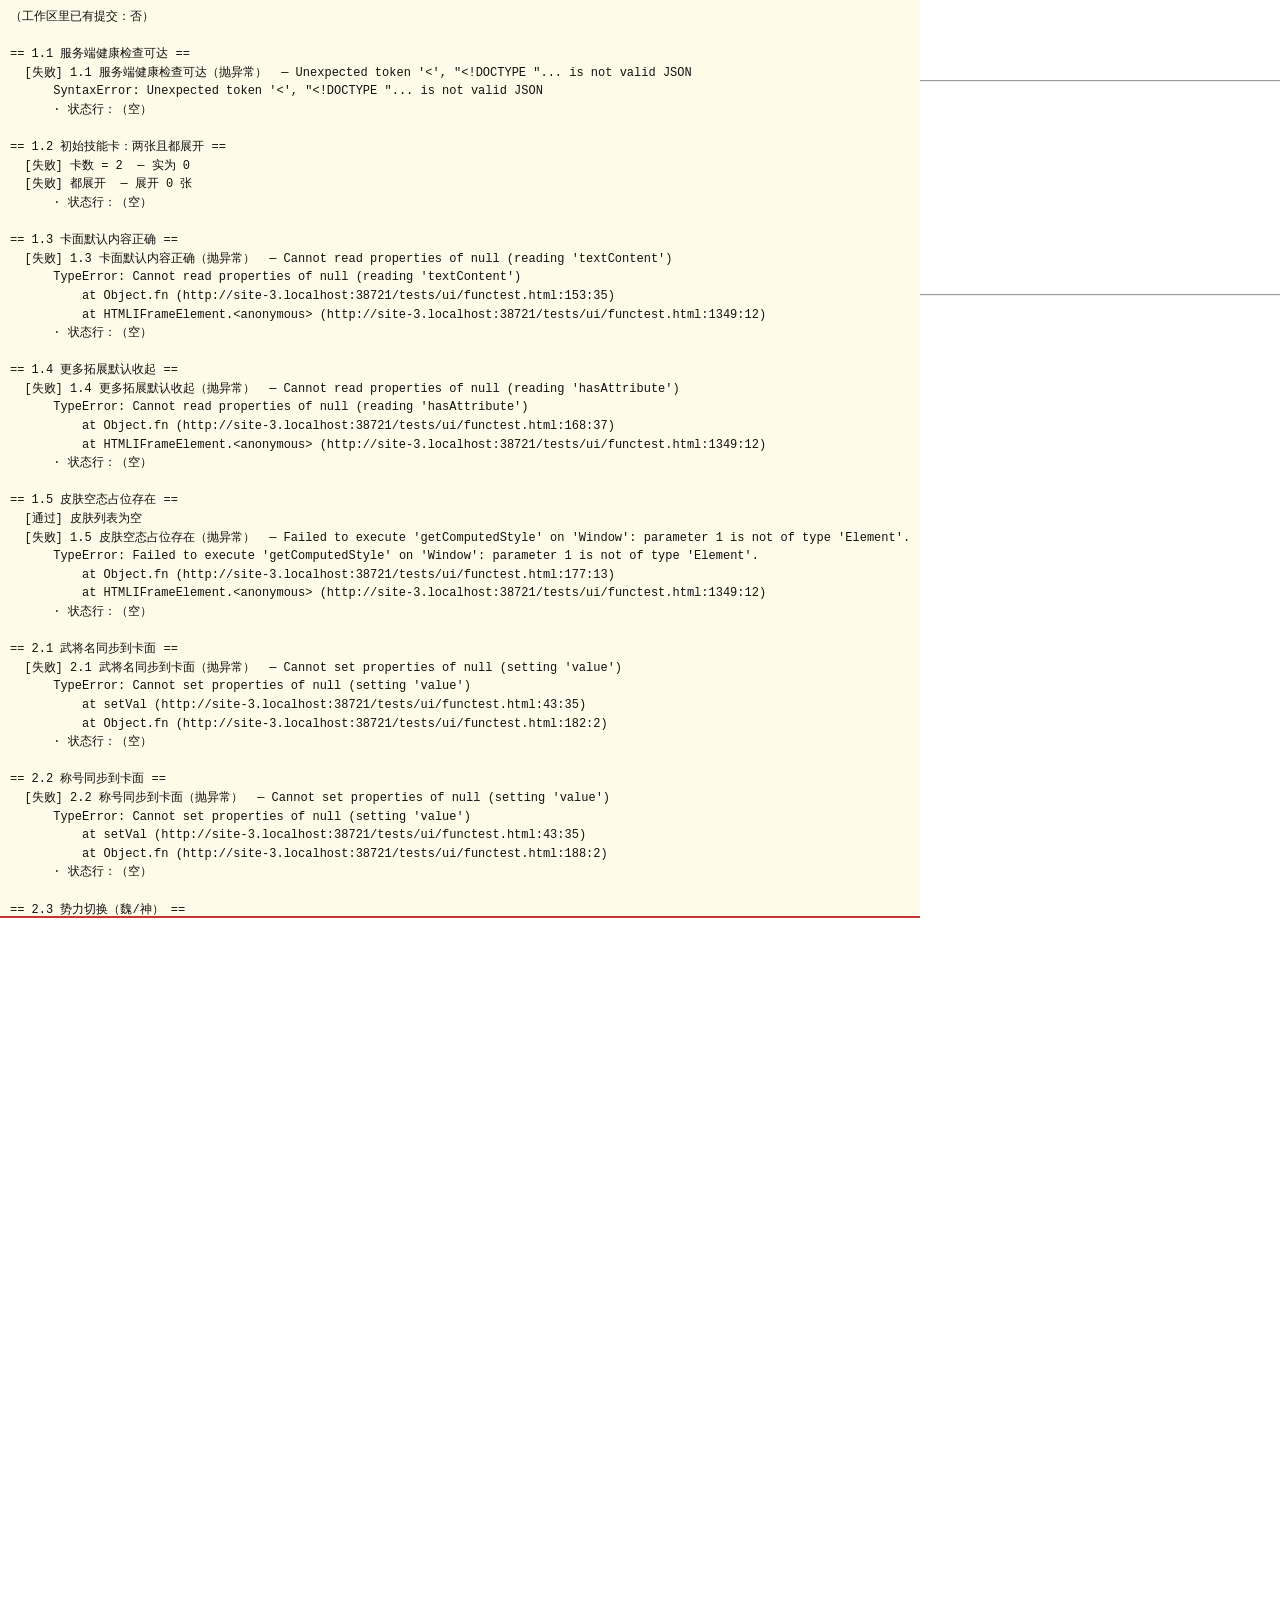
==== commit c42e61b4: "同步工坊与服务端的一批修复： - 官方包当模板时，下方「选择武将」改为「扩展名」（产物是新建扩展，原下拉无用） - 修「填了扩展名仍提示没填」：模板模式改按界面状态判断，不再被残留的 official" ====
--- a/tests/ui/functest.html
+++ b/tests/ui/functest.html
@@ -647,7 +647,7 @@
 
 T("10.1 修改已有：上传文件夹 → 解析出武将", async function () {
 	await resetAll();
-	pickRadio("extMode", "edit");
+	pickRadio("extMode", "existing");
 	await tick(300);
 	var files = makeFixtureFiles("上传测试包");
 	check("夹具文件已造出", files.length === 3, files.length + " 个");
@@ -710,26 +710,45 @@
 	check("发出 handoff", !!ho, ho ? ho.url : "没发");
 	if (!ho) return;
 	var p = ho.data;
-	check("extMode = edit", p.extMode === "edit", p.extMode);
+	check("extMode = existing", p.extMode === "existing", p.extMode);
 	check("带上 editTarget", !!p.editTarget, JSON.stringify(p.editTarget && p.editTarget.characterId));
 	check("editTarget 含原值快照", !!(p.editTarget && p.editTarget.original),
 		p.editTarget ? Object.keys(p.editTarget).join(",") : "无");
 });
 
 /* 清场：把工作区里的测试产物收拾掉 */
+/** 读扩展选择菜单里各按钮的 id，按显示顺序拼成串（用于验顺序）。
+ *  必须用 q()（指向 iframe 的 document），不能用全局 document —— 那是测试页自己。 */
+function extMenuOrder() {
+	var menu = q("#f-ext-existing .picker__menu");
+	if (!menu) return "(没找到菜单)";
+	return Array.prototype.map.call(menu.children, function (b) { return b.id; }).join(",");
+}
+
 T("11.1 扩展目标三种模式切换显示正确", async function () {
 	await resetAll();
 	pickRadio("extMode", "new"); await tick(200);
 	check("新建：扩展名输入可见", !!id("f-ext") && !id("f-ext").hidden, "hidden=" + id("f-ext").hidden);
 	pickRadio("extMode", "existing"); await tick(200);
-	check("加入已有：扩展名改为只读（由选中的 zip 决定）", id("f-ext").readOnly === true,
-		"readOnly=" + id("f-ext").readOnly);
-	check("加入已有：出现「选择 zip」按钮", id("ext-pick").hidden === false,
-		"hidden=" + id("ext-pick").hidden);
-	check("加入已有：扩展名被清空待填", id("f-ext").value === "", "「" + id("f-ext").value + "」");
-	pickRadio("extMode", "edit"); await tick(200);
-	check("修改已有：出现扩展选择", !id("f-ext-existing").hasAttribute("hidden"));
+	/* 已有拓展（原「加入已有」+「修改已有」合并）：点方框选扩展，武将下拉与武将名都在 */
+	check("已有拓展：扩展名输入框隐藏（改用点方框选择）", id("f-ext").hidden === true,
+		"hidden=" + id("f-ext").hidden);
+	check("已有拓展：出现扩展选择框", id("f-ext-existing").hidden === false,
+		"hidden=" + id("f-ext-existing").hidden);
+	check("已有拓展：官方包那项可见", id("edit-pick-official").hidden === false,
+		"hidden=" + id("edit-pick-official").hidden);
+	check("已有拓展：出现选择武将下拉", id("f-name-existing").hidden === false,
+		"hidden=" + id("f-name-existing").hidden);
+	check("已有拓展：武将名输入框也在（追加新武将时用）", id("f-name").hidden === false,
+		"hidden=" + id("f-name").hidden);
+	check("已有拓展：菜单顺序 = 工作区/官方包/文件夹/压缩包",
+		extMenuOrder() === "edit-pick-workspace,edit-pick-official,edit-pick-dir,edit-pick-zip",
+		extMenuOrder());
 	pickRadio("extMode", "new"); await tick(200);
+	check("新建：扩展选择框隐藏", id("f-ext-existing").hidden === true,
+		"hidden=" + id("f-ext-existing").hidden);
+	check("新建：选择武将下拉隐藏", id("f-name-existing").hidden === true,
+		"hidden=" + id("f-name-existing").hidden);
 });
 
 
@@ -751,16 +770,44 @@
 	return new w.File([u8], name, { type: type });
 }
 
+T("10.5 必填项缺失：滚动定位并红色高亮该控件", async function () {
+	await resetAll();
+	pickRadio("extMode", "new");
+	await tick(150);
+	setVal(id("f-ext"), "");
+	setVal(id("f-name"), "");
+	await tick(80);
+
+	click(id("btn-handoff"));
+	await tick(250);
+	check("扩展名缺失：给出提示", /扩展名/.test(status()), status());
+	check("扩展名缺失：控件被标红", id("f-ext").classList.contains("is-flagged"),
+		id("f-ext").className);
+
+	/* 补上扩展名、留空武将名 → 这次应指向武将名 */
+	setVal(id("f-ext"), "高亮测试");
+	setVal(id("f-name"), "");
+	await tick(80);
+	click(id("btn-handoff"));
+	await tick(250);
+	check("武将名缺失：给出提示", /武将名/.test(status()), status());
+	check("武将名缺失：控件被标红", id("f-name").classList.contains("is-flagged"),
+		id("f-name").className);
+});
+
 T("12.1 加入已有：上传 zip → 自动填扩展名，不要求选武将", async function () {
 	await resetAll();
 	pickRadio("extMode", "existing");
 	await tick(300);
-	setFiles(id("f-ext-dir"), [b64ToFile(ZIP_B64, "包.zip", "application/zip")]);
+	/* 现在走共用的菜单：选 zip 用的是 edit-zip-input */
+	setFiles(id("edit-zip-input"), [b64ToFile(ZIP_B64, "包.zip", "application/zip")]);
 	await tick(3000);
 	check("状态提示已解析", /已解析/.test(status()), status());
 	check("扩展名被自动填入", id("f-ext").value.length > 0, "「" + id("f-ext").value + "」");
-	check("按钮变成「换一个」", /换一个/.test(id("ext-pick").textContent), id("ext-pick").textContent);
-	check("没被要求选武将（下拉仍隐藏）", id("f-name-existing").hidden === true);
+	check("选择框显示包名", /testgood|包/.test(id("f-ext-existing").textContent),
+		id("f-ext-existing").textContent.replace(/\s+/g, " ").slice(0, 60));
+	check("选择武将下拉也出现了（可改现有武将，也可不选追加）",
+		id("f-name-existing").hidden === false, "hidden=" + id("f-name-existing").hidden);
 });
 
 T("12.2 配音：单技能最多 6 个", async function () {
@@ -890,7 +937,7 @@
 	await resetAll();
 	pickRadio("extMode", "existing");
 	await tick(300);
-	setFiles(id("f-ext-dir"), [b64ToFile(ZIP_B64, "包.zip", "application/zip")]);
+	setFiles(id("edit-zip-input"), [b64ToFile(ZIP_B64, "包.zip", "application/zip")]);
 	await tick(3000);
 	check("上传已解析", /已解析/.test(status()), status());
 	setVal(id("f-name"), "加入喵");
@@ -1003,7 +1050,7 @@
 
 T("14.1 官方包入口与选择区（结构）", async function () {
 	await resetAll();
-	pickRadio("extMode", "edit");
+	pickRadio("extMode", "existing");
 	await tick(60);
 	check("菜单里有「官方包」入口", !!id("edit-pick-official"));
 	var wrap = id("official-picker");
@@ -1015,7 +1062,7 @@
 
 T("14.2 官方包能列出包与武将（需工作区里有游戏）", async function () {
 	await resetAll();
-	pickRadio("extMode", "edit");
+	pickRadio("extMode", "existing");
 	await tick(60);
 	click(id("edit-pick-official"));
 	await waitFor(function () { return !id("official-picker").hidden; }, 20, 50);
@@ -1033,6 +1080,12 @@
 	var charSel = id("official-char");
 	await waitFor(function () { return charSel.options.length > 1; }, 120, 100);
 	check("武将下拉被填充", charSel.options.length > 1, charSel.options.length + " 项");
+
+	/* 只是选了包（还没挑武将）就该能填扩展名 —— 否则用户没处填，提交只会被拦 */
+	check("选包后就能填扩展名", id("f-new-ext").hidden === false,
+		"f-new-ext hidden=" + id("f-new-ext").hidden);
+	check("字段名已变为「扩展名」", id("name-label").textContent === "扩展名",
+		id("name-label").textContent);
 
 	var total = charSel.options.length;
 	/* 取**前两个字**当关键词：只取一个字会踩坑 —— 比如 bingshi（兵势篇）
@@ -1056,7 +1109,7 @@
 
 T("14.3 选官方武将后填表，且扩展名留空（只能另建扩展）", async function () {
 	await resetAll();
-	pickRadio("extMode", "edit");
+	pickRadio("extMode", "existing");
 	await tick(60);
 	click(id("edit-pick-official"));
 	await waitFor(function () { return !id("official-picker").hidden; }, 20, 50);
@@ -1080,13 +1133,143 @@
 	check("技能卡被填上", skillItems().some(function (it) {
 		return (it.querySelector("input").value || "").length > 0;
 	}), skillItems().length + " 张技能卡");
+
+	/* 选官方武将 = 照着做一份新的，所以下面那组从「选择武将」切成「扩展名」 */
+	check("下方字段名变为「扩展名」", id("name-label").textContent === "扩展名",
+		id("name-label").textContent);
+	check("「选择武将」下拉隐藏", id("f-name-existing").hidden === true,
+		"hidden=" + id("f-name-existing").hidden);
+	check("「扩展名」输入框出现", id("f-new-ext").hidden === false,
+		"hidden=" + id("f-new-ext").hidden);
+	check("「武将名」仍在（官方武将名可改）", id("name-label-2").hidden === false);
+
+	/* 提交按「新建」处理：官方包是模板，产物必须是独立的新扩展 */
+	setVal(id("f-new-ext"), "官方模板测试包");
+	await tick(80);
+	installFetchSpy();
+	click(id("btn-handoff"));
+	await tick(400);
+	var sent = lastJson();
+	check("发出了 handoff", !!sent, sent ? sent.url : "没发");
+	if (!sent) return;
+	var p = sent.data;
+	check("extMode = new（不是 existing）", p.extMode === "new", String(p.extMode));
+	check("extName 取「扩展名」框的值", p.extName === "官方模板测试包", String(p.extName));
+	check("带上 officialTemplate", !!(p.officialTemplate && p.officialTemplate.characterId),
+		p.officialTemplate ? p.officialTemplate.characterId : "无");
+	check("不带 uploadPath / editTarget", !p.uploadPath && !p.editTarget,
+		"uploadPath=" + p.uploadPath + " / editTarget=" + !!p.editTarget);
+});
+
+T("14.5 切到新建再切回：已有拓展的选择保留", async function () {
+	await resetAll();
+	pickRadio("extMode", "existing");
+	await tick(60);
+	click(id("edit-pick-official"));
+	await waitFor(function () { return !id("official-picker").hidden; }, 20, 50);
+	var packSel = id("official-pack");
+	await waitFor(function () { return packSel.options.length > 1; }, 80, 100);
+	if (packSel.options.length <= 1) {
+		ok("工作区里没有官方包可读，跳过本条");
+		return;
+	}
+	packSel.value = packSel.options[1].value;
+	fire(packSel, "change");
+	var charSel = id("official-char");
+	await waitFor(function () { return charSel.options.length > 1; }, 120, 100);
+	charSel.value = charSel.options[1].value;
+	fire(charSel, "change");
+	await tick(250);
+
+	var nameBefore = id("f-name").value;
+	var charBefore = charSel.value;
+
+	pickRadio("extMode", "new");
+	await tick(150);
+	pickRadio("extMode", "existing");
+	await tick(200);
+
+	check("切回后官方包面板仍开着", id("official-picker").hidden === false,
+		"hidden=" + id("official-picker").hidden);
+	check("切回后仍是「扩展名」模式", id("f-new-ext").hidden === false,
+		"f-new-ext hidden=" + id("f-new-ext").hidden);
+	check("切回后包与武将的选择还在",
+		id("official-char").value === charBefore && id("f-name").value === nameBefore,
+		id("official-char").value + " / " + id("f-name").value);
+	check("切回后选择框仍显示包名", /假官方包/.test(id("f-ext-existing").textContent),
+		id("f-ext-existing").textContent.replace(/\s+/g, " ").slice(0, 40));
+});
+
+T("14.6 点过官方包后切新建：填的名字要生效，且不带模板标记", async function () {
+	await resetAll();
+	pickRadio("extMode", "existing");
+	await tick(60);
+	click(id("edit-pick-official"));
+	await waitFor(function () { return !id("official-picker").hidden; }, 20, 50);
+	var packSel = id("official-pack");
+	await waitFor(function () { return packSel.options.length > 1; }, 80, 100);
+	if (packSel.options.length <= 1) {
+		ok("工作区里没有官方包可读，跳过本条");
+		return;
+	}
+	packSel.value = packSel.options[1].value;
+	fire(packSel, "change");
+	await tick(400);
+
+	/* 切到新建扩展，自己填名字 —— 不能被残留的官方包状态带到 f-new-ext 上 */
+	pickRadio("extMode", "new");
+	await tick(200);
+	setVal(id("f-ext"), "新建的包");
+	setVal(id("f-name"), "测试武将");
+	await tick(80);
+	installFetchSpy();
+	click(id("btn-handoff"));
+	await tick(400);
+
+	var sent = lastJson();
+	check("发出了 handoff", !!sent, sent ? sent.url : "没发");
+	if (!sent) return;
+	check("extName 用新建填的名字", sent.data.extName === "新建的包", String(sent.data.extName));
+	check("不带 officialTemplate", !sent.data.officialTemplate,
+		sent.data.officialTemplate ? "有" : "无");
+});
+
+T("14.7 改选扩展后，旧武将选择不残留（不带 editTarget）", async function () {
+	await resetAll();
+	pickRadio("extMode", "existing");
+	await tick(100);
+
+	setFiles(id("edit-zip-input"), [b64ToFile(ZIP_B64, "包.zip", "application/zip")]);
+	await tick(3000);
+	var chSel = id("f-name-existing");
+	await waitFor(function () { return chSel.options.length > 1; }, 60, 50);
+	chSel.value = chSel.options[1].value;
+	fire(chSel, "change");
+	await tick(250);
+	check("先选了一个武将", id("f-name").value.length > 0, id("f-name").value);
+
+	/* 再传一次 zip（等同改选扩展），不选武将 */
+	setFiles(id("edit-zip-input"), [b64ToFile(ZIP_B64, "包.zip", "application/zip")]);
+	await tick(3000);
+
+	setVal(id("f-name"), "追加新武将");
+	await tick(80);
+	installFetchSpy();
+	click(id("btn-handoff"));
+	await tick(400);
+
+	var sent = lastJson();
+	check("发出了 handoff", !!sent, sent ? sent.url : "没发");
+	if (!sent) return;
+	check("不带 editTarget（旧武将选择已清）", !sent.data.editTarget,
+		sent.data.editTarget ? "残留 characterId=" + sent.data.editTarget.characterId : "无");
 });
 
 /* ── 15. 从工作区选择已有扩展（不用找 zip）────────────────────────────── */
 
 T("15.1 「工作区里已有的扩展」入口与选择区（结构）", async function () {
 	await resetAll();
-	pickRadio("extMode", "edit");
+	pickRadio("extMode", "existing");
 	await tick(60);
 	check("菜单里有「工作区里已有的扩展」入口", !!id("edit-pick-workspace"));
 	var wrap = id("workspace-picker");
@@ -1096,7 +1279,7 @@
 
 T("15.2 点入口能列出工作区扩展，选中后扩展名就位", async function () {
 	await resetAll();
-	pickRadio("extMode", "edit");
+	pickRadio("extMode", "existing");
 	await tick(60);
 	click(id("edit-pick-workspace"));
 	await waitFor(function () { return !id("workspace-picker").hidden; }, 20, 50);
